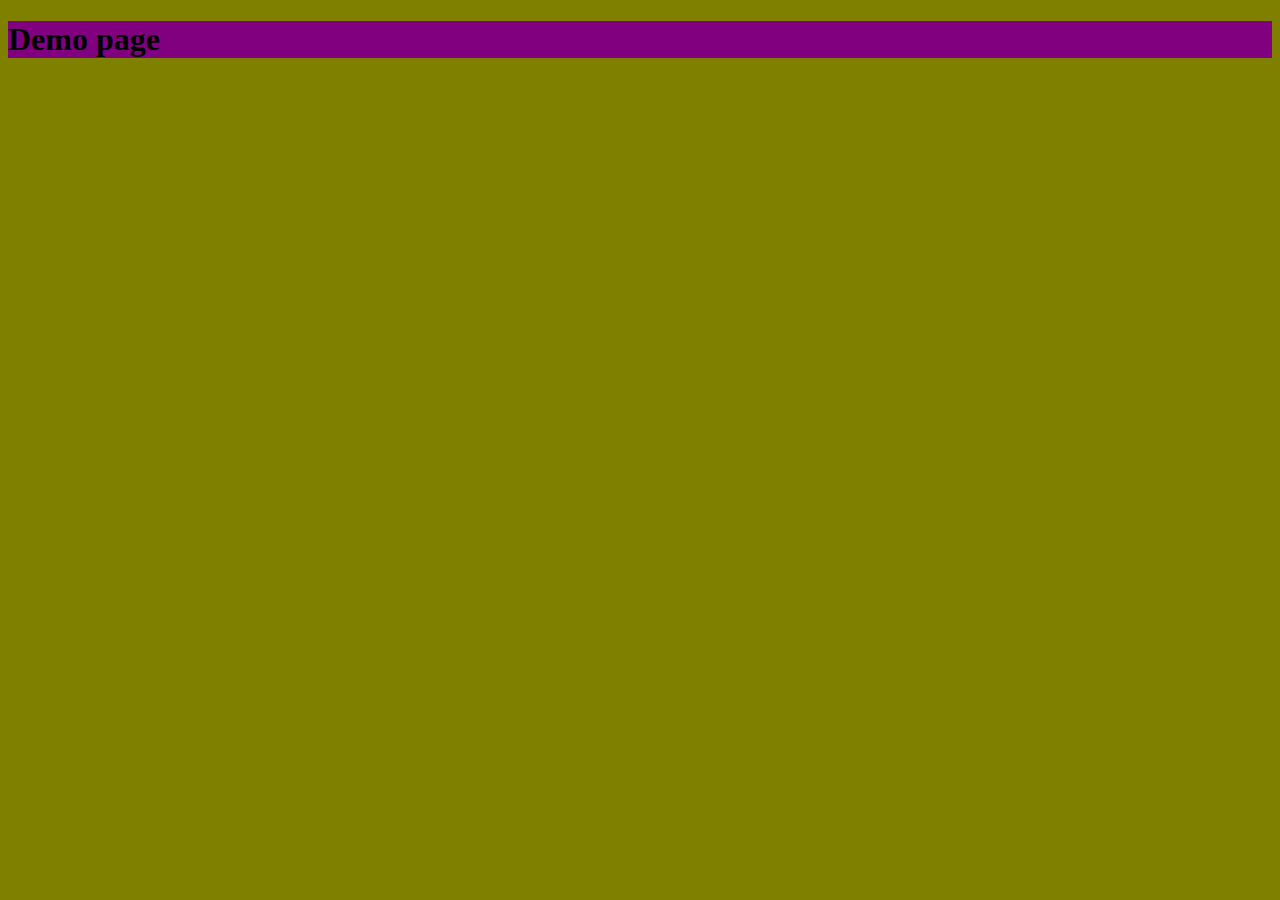
==== backup/index.html @ 5247f663 "commit bckup files all" ====
<!DOCTYPE html>
<html lang="en-US">

<head>
    <meta charset="UTF-8">
    <meta name="viewport" content="width=device-width, initial-scale=1">
    <title>JS Typing Speed Test</title>
    <script src="app.js" async></script>
    <link rel="stylesheet" href="styles.css">
</head>

<body>
    <header class="masthead">
        <h1> Demo page  </h1>
    </header>


</body>

</html>
---- backup/styles.css ----
body {
  background-color: olive;

}

h1 {
  background-color: purple;
}
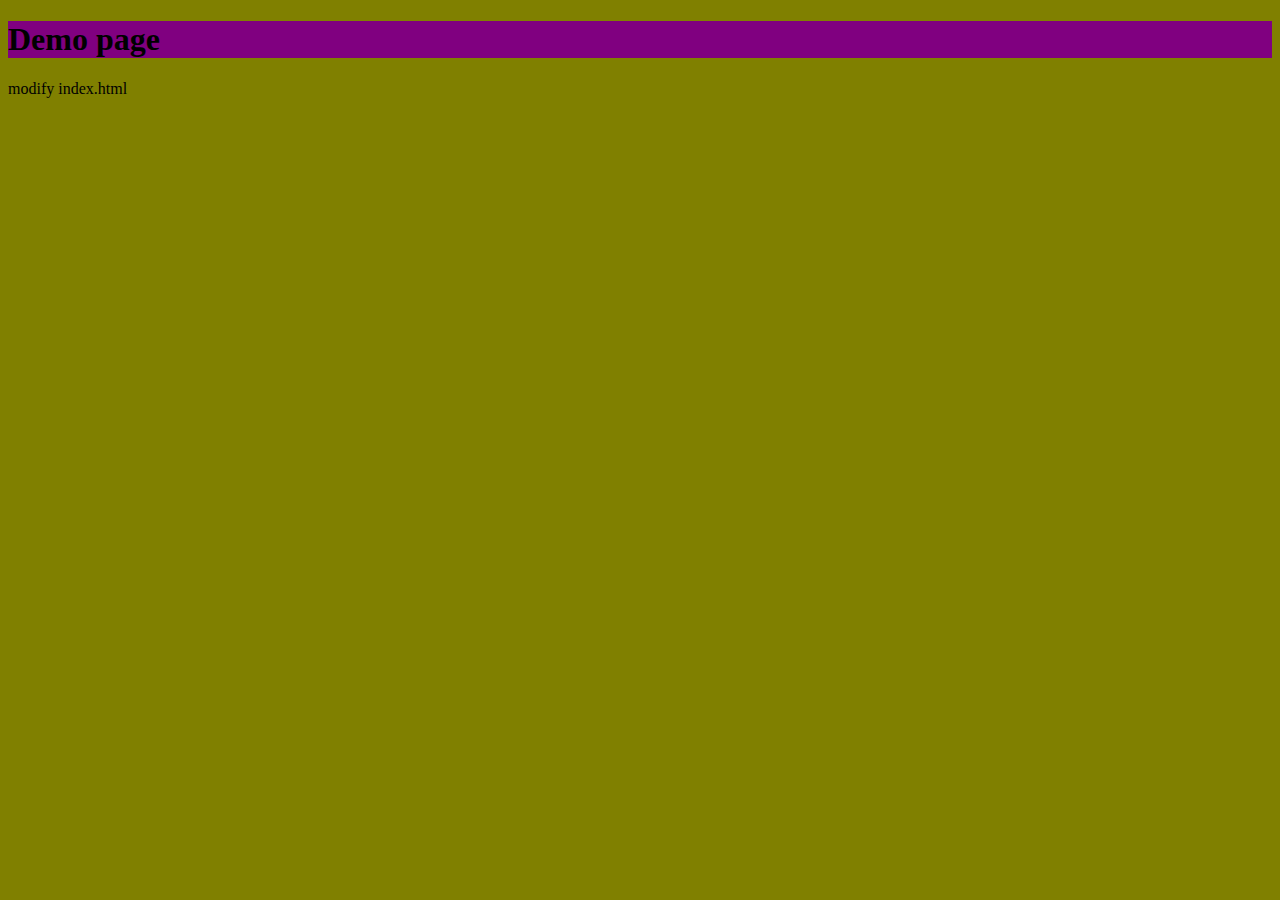
==== commit bd1f4639: "added .gitignorefile" ====
--- a/backup/index.html
+++ b/backup/index.html
@@ -18,3 +18,4 @@
 </body>
 
 </html>
+modify index.html
